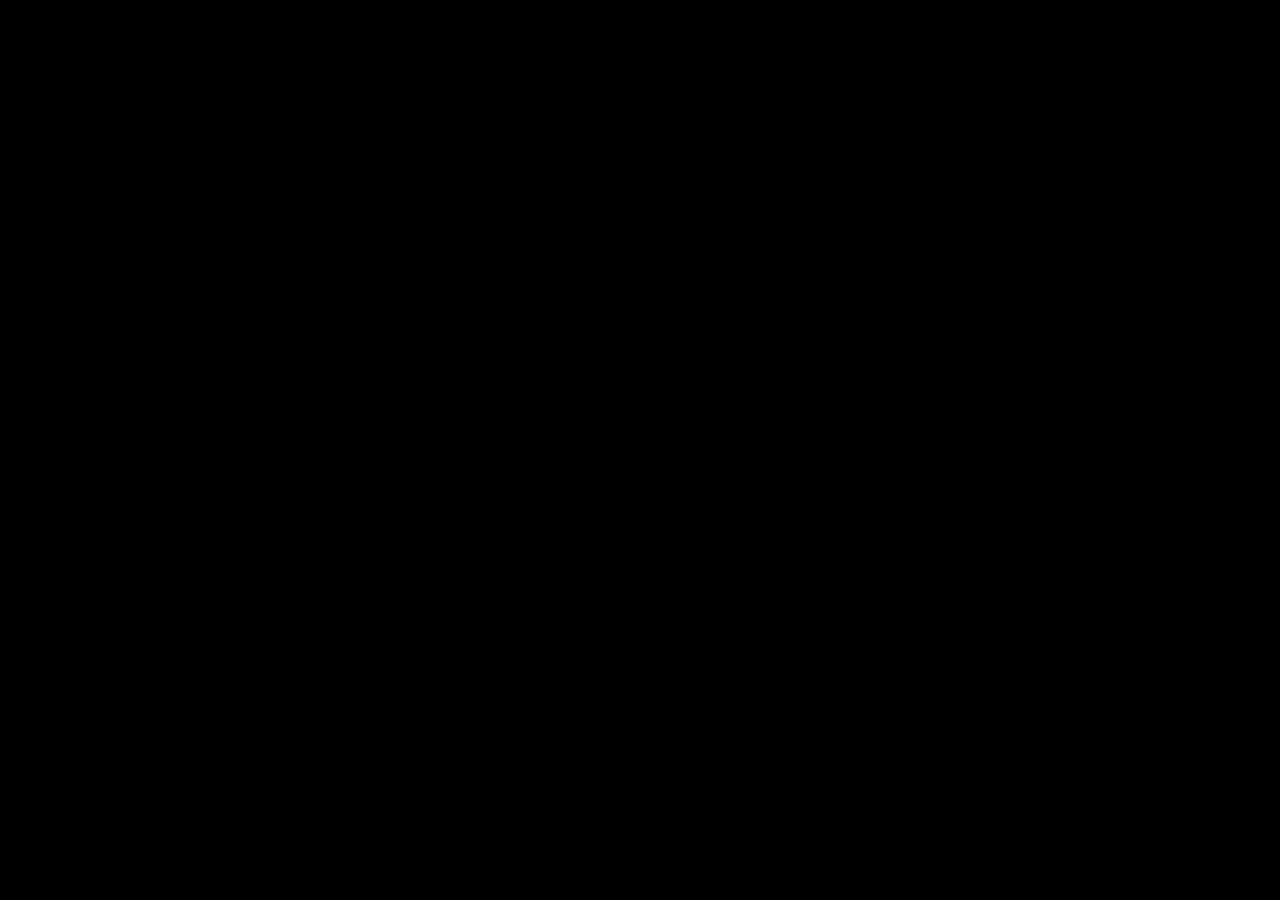
==== closed-captions/index.html @ 91b670d4 "subtitles" ====
<!DOCTYPE html>
<html>
<head>
	<meta charset="utf-8">
	<meta http-equiv="X-UA-Compatible" content="IE=edge">
	<title>Closed Captions</title>
	<meta name="viewport" content="width=device-width, initial-scale=1">
	<link rel="stylesheet" href="https://fonts.typotheque.com/WF-023273-010687.css"> 
	<link rel="stylesheet" href="css.css">
</head>
<body>
	<!-- <iframe width="560" height="315" src="https://www.youtube.com/embed/vrP-_T-h9YM" frameborder="0" allow="accelerometer; autoplay; encrypted-media; gyroscope; picture-in-picture" allowfullscreen></iframe> -->
	<div id="video-placeholder"></div>
	<div id="closed-captions">
		<p class="voice1">
			Officer K D 6 - 3 . 7. Let’s begin. Ready?
		</p>
		<p class="voice2">
			Yes, sir
		</p>
		<p class="voice1">
			Recite your baseline.
		</p>
		<p class="voice2">
			And blood-black nothingness began to spin
		</p>
		<p class="voice2">
			A system of cells interlinked within cells,
		</p>
		<p class="voice2">
			interlinked within cells, interlinked within one stem.
		</p>
		<p class="voice3">
			Fuck off, skin-job!
		</p>
		<p class="voice2">
			And dreadfully distinct against the dark, a tall white fountain played...
		</p>
		<p class="voice1">
			Cells.
		</p>
		<p class="voice2">
			Cells.
		</p>
		<p class="voice1">
			Have you ever been in an institution?
		</p>
		<p class="voice1">
			Cells.
		</p>
		<p class="voice2">
			Cells.
		</p>
		<p class="voice1">
			Do they keep you in a cell?
		</p>
		<p class="voice1">
			Cells.
		</p>
		<p class="voice2">
			Cells.
		</p>
		<p class="voice1">
			When you're not performing your duties, do they keep you in a little box?
		</p>
		<p class="voice1">
			Cells.
		</p>
		<p class="voice2">
			Cells.
		</p>
		<p class="voice1">
			Interlinked.
		</p>
		<p class="voice2">
			Interlinked.
		</p>
		<p class="voice1">
			What's it like to hold the hand of someone you love?
		</p>
		<p class="voice1">
			Interlinked.
		</p>
		<p class="voice2">
			Interlinked.
		</p>
		<p class="voice1">
			Did they teach you how to feel, finger to finger?
		</p>
		<p class="voice1">
			Interlinked.
		</p>
		<p class="voice2">
			Interlinked.
		</p>
		<p class="voice1">
			Do you long for having your heart interlinked?
		</p>
		<p class="voice1">
			Interlinked.
		</p>
		<p class="voice2">
			Interlinked.
		</p>
		<p class="voice1">
			Do you dream about being interlinked?
		</p>
		<p class="voice2">
			Interlinked.
		</p>
		<p class="voice1">
			What's it like to hold your child in your arms?
		</p>
		<p class="voice1">
			Interlinked.
		</p>
		<p class="voice2">
			Interlinked.
		</p>
		<p class="voice1">
			Do you feel that there's a part of you that's missing?
		</p>
		<p class="voice1">
			Interlinked.
		</p>
		<p class="voice2">
			Interlinked.
		</p>
		<p class="voice1">
			Within cells interlinked.
		</p>
		<p class="voice2">
			Within cells interlinked.
		</p>
		<p class="voice1">
			Why don't you say that three times: "within cells interlinked"
		</p>
		<p class="voice2">
			Within cells interlinked.
		</p>
		<p class="voice2">
			Within cells interlinked.
		</p>
		<p class="voice2">
			Within cells interlinked.
		</p>
		<p class="voice4">
			We're done.
		</p>
		<p class="voice4">
			Constant K.
		</p>
		<p class="voice4">
			You can pick up your bonus.
		</p>
		<p class="voice2">
			Thank you, sir.
		</p>


		<p class="voice1">Cells</p>
		<p class="voice2">Cells</p>
		<p class="voice1">Have you ever been in an institution. Cells</p>
		<p class="voice2">Cells</p>
		<p class="voice1">When you're not performing your duties, do they keep you in a little box? Cells.</p>
		<p class="voice2">Cells</p>
		<p class="voice1">Interlinked. What’s it like to hold the hand of someone you love?</p>
		<p class="voice1">Interlinked </p>
		<p class="voice2">Interlinked</p>
		<p class="voice1">Within cells interlinked</p>
		<p class="voice2">Within cells interlinked</p>
		<p class="voice1">Dreadfully</p>
		<p class="voice2">Dreadfully</p>
		<p class="voice1">What's it like to be filled with dread? Dreadfully</p>
		<p class="voice2">Dreadfully</p>
		<p class="voice1">Do you like being separated from other people? Distinct</p>
		<p class="voice2">Distinct</p>
		<p class="voice1">Dreadfully distinct</p>
		<p class="voice2">Dreadfully distinct</p>
		<p class="voice1">Dark</p>
		<p class="voice2">Dark</p>
		<p class="voice1">Within cells interlinked</p>
		<p class="voice2">Within cells interlinked</p>
		<p class="voice1">Withing one stem</p>
		<p class="voice2">Withing one stem</p>
		<p class="voice1">And dreadfully distinct</p>
		<p class="voice2">And dreadfully distinct</p>
		<p class="voice1">Against the dark</p>
		<p class="voice2">Against the dark</p>
		<p class="voice1">A tall white fountain played</p>
		<p class="voice2">A tall white fountain played</p>
		<p class="voice1">You're not even close to baseline</p>

	</div>
	
	<script src="https://www.youtube.com/iframe_api"></script>
	<script>var captions = new Array();</script>
	<script src="captions.js"></script>
	<script>var sounds = new Array();</script>
	<script src="sounds.js"></script>
	<script src="yt.js"></script>
	</body>
</html>
---- closed-captions/css.css ----
/* **********************************************
Basic mechanics
Hide all paragraphs by default
Show them when they receive the class 'on'
Hide them when they receive the class 'off' 
Feel free to adjust the defaults to your needs.
********************************************** */

body {
	background-color: black;
	text-align: center;
}

p {
	color: white;
}

#closed-captions p {
	opacity: 0;
	transition: .05s;
	position: absolute;
	margin: 0 auto;
}
#closed-captions .on {
	opacity: 1;
}
#closed-captions .off {
	transition: .2s;
	opacity: 0;
}

/* Onzichtbare computer man  */
.voice1 {
	font-family: "brenner mono";
	font-style: normal;
	font-weight: 600;
	padding-left: 20%;
}

/* Officer KD6-3.7 */
.voice2 {
	font-family: "brenner sans";
	font-style: normal;
	font-weight: 400;
	padding-left: 60%;
	text-align: right;
	width: 20rem;
}

 /* Man in de gang */
.voice3 {
	font-family: "brenner sans";
	font-style: italic;
	font-weight: 200;
	width: 104rem;
}

/* Laatste stem */
.voice4 {
	font-family: "brenner sans";
	font-style: italic;
	font-weight: 200;
	width: 104rem;
}

/* **********************************************
The first paragraph, with extended timing for 
	all siblings. Basically what it does is that
	it shows the text after a delay, which 
	corresponds with the time that the word is
	spoken.
You probably want to change the styling.
********************************************** */
  /* .p0 span {
	opacity: 0;
	font-family: brenner;
}
.p0.on span:first-of-type {
	opacity: 1;
	transition: 0s;
	font-family: "brenner sans";
	font-style: normal;
	font-weight: 800; */
/* }
.p0.on span:nth-of-type(2) {
	opacity: 1;
	transition: 0s;
	margin-right: -.25em;
	font-family: "brenner sans";
	font-style: normal;
	font-weight: 800;
}
.p0.on span:nth-of-type(3) {
	opacity: 1;
	transition: 0s;
	margin-right: -.25em;
	font-family: "brenner sans";
	font-style: normal;
	font-weight: 800;
}
.p0.on span:nth-of-type(4) {
	opacity: 1;
	transition: 0s;
	margin-right: -.25em;
	font-family: "brenner sans";
	font-style: normal;
	font-weight: 800;
}
.p0.on span:nth-of-type(5) {
	opacity: 1;
	transition: 0s;
	margin-right: -.25em;
	font-family: "brenner sans";
	font-style: normal;
	font-weight: 800;
}
.p0.on span:nth-of-type(6) {
	opacity: 1;
	transition: 0s;
	margin-right: -.25em;
	font-family: "brenner sans";
	font-style: normal;
	font-weight: 800;
}
.p0.on span:nth-of-type(7) {
	opacity: 1;
	transition: 0s;
	margin-right: -.25em;
	font-family: "brenner sans";
	font-style: normal;
	font-weight: 800;
}
.p0.on span:nth-of-type(8) {
	opacity: 1;
	transition: 0s;
	font-family: "brenner sans";
	font-style: normal;
	font-weight: 800;
}
.p0.on span:nth-of-type(9) {
	opacity: 1;
	transition: 0s;
	font-family: "brenner sans";
	font-style: normal;
	font-weight: 800;
}
.p0.on span:nth-of-type(10) {
	opacity: 1;
	transition: 0s;
	font-family: "brenner sans";
	font-style: normal;
	font-weight: 800;
}
.p0.on span:nth-of-type(11) {
	opacity: 1;
	transition: 0s;
	font-family: "brenner sans";
	font-style: normal;
	font-weight: 800;
}  */
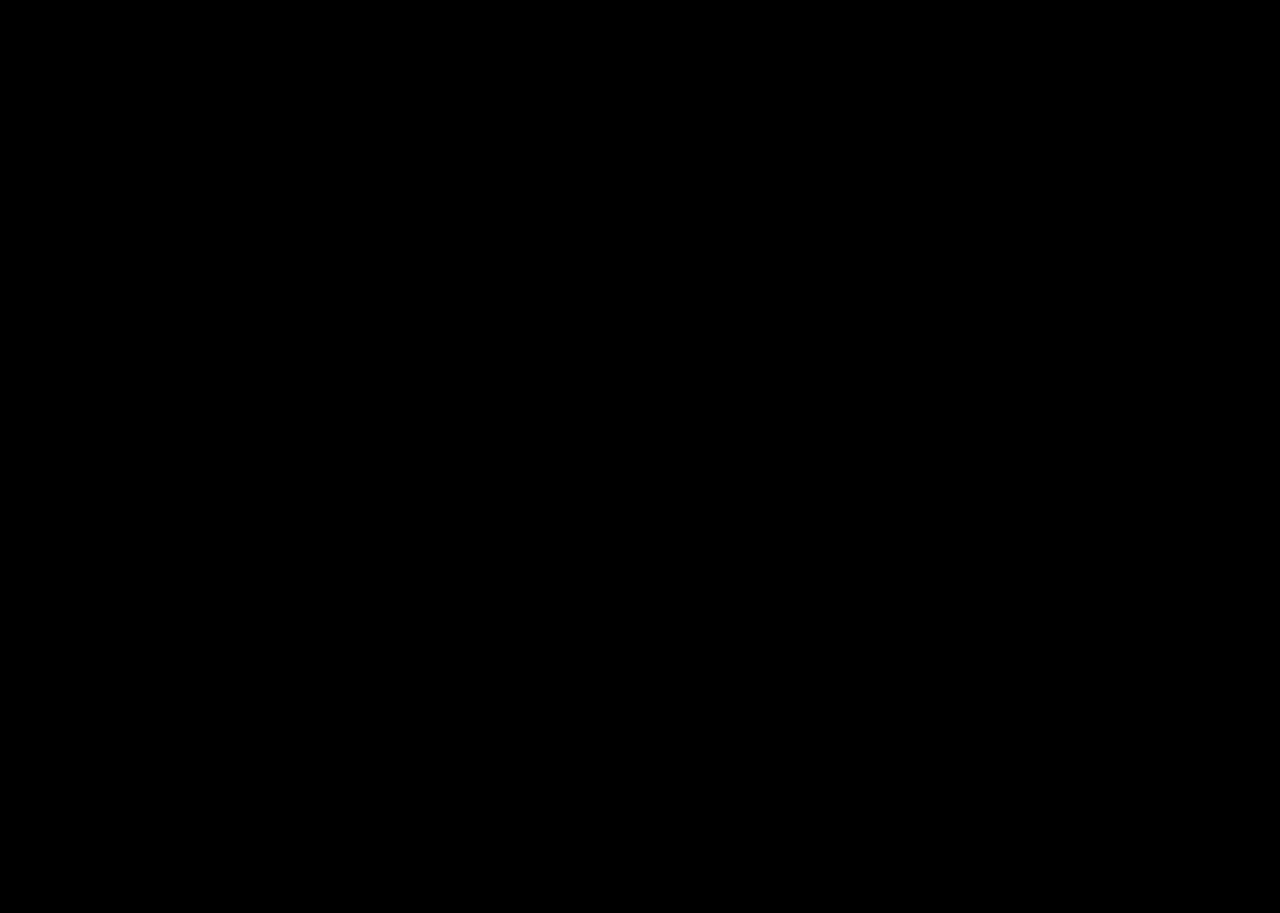
==== commit e89e70e5: "animations" ====
--- a/closed-captions/index.html
+++ b/closed-captions/index.html
@@ -31,7 +31,7 @@
 			interlinked within cells, interlinked within one stem.
 		</p>
 		<p class="voice3">
-			Fuck off, skin-job!
+			Whispering: Fuck off, skin-job.
 		</p>
 		<p class="voice2">
 			And dreadfully distinct against the dark, a tall white fountain played...
@@ -189,9 +189,23 @@
 		<p class="voice2">Against the dark</p>
 		<p class="voice1">A tall white fountain played</p>
 		<p class="voice2">A tall white fountain played</p>
-		<p class="voice1">You're not even close to baseline</p>
+		<p class="voice4">You're not even close to baseline</p>
 
 	</div>
+<div id="sounds" >
+	<p class="nummer1"> [Dramatic instrumental]</p>
+	<p class="nummer2"> [Low alarm]</p>
+	<p class="nummer3"> [High beep]</p>
+	<p class="nummer4"> [Low bass]</p>
+	<p class="nummer5"> [High beep]</p>
+	<p class="nummer6"> [Low beep]</p>
+	<p class="nummer7"> [High beep]</p>
+	<p class="nummer8"> [Low bass]</p>
+	<p class="nummer9"> [High beep]</p>
+	<p class="nummer10"> [Annoying beep]</p>
+	<p class="nummer11"> [Remarkably quiet]</p>
+	<p class="nummer12"> [exciting wavy notes]</p>
+</div>
 	
 	<script src="https://www.youtube.com/iframe_api"></script>
 	<script>var captions = new Array();</script>
--- a/closed-captions/css.css
+++ b/closed-captions/css.css
@@ -29,12 +29,25 @@
 	opacity: 0;
 }
 
+/* Video in midden van beeld
+#video-placeholder {
+    position: absolute;
+    top: 0;
+    bottom: 0;
+    left: 0;
+    right: 0;
+    margin: auto;
+} */
+
 /* Onzichtbare computer man  */
 .voice1 {
 	font-family: "brenner mono";
 	font-style: normal;
 	font-weight: 600;
-	padding-left: 20%;
+	font-size: 1.4rem;
+	position: absolute;
+	text-align: center;
+	width: 100%
 }
 
 /* Officer KD6-3.7 */
@@ -42,9 +55,10 @@
 	font-family: "brenner sans";
 	font-style: normal;
 	font-weight: 400;
-	padding-left: 60%;
-	text-align: right;
-	width: 20rem;
+	font-size: 1.2rem;
+	position: absolute;
+	text-align: center;
+	width: 100%;
 }
 
  /* Man in de gang */
@@ -52,7 +66,10 @@
 	font-family: "brenner sans";
 	font-style: italic;
 	font-weight: 200;
-	width: 104rem;
+	font-size: 1.2rem;
+	position: absolute;
+	text-align: center;
+	width: 100%
 }
 
 /* Laatste stem */
@@ -60,7 +77,142 @@
 	font-family: "brenner sans";
 	font-style: italic;
 	font-weight: 200;
-	width: 104rem;
+	font-size: 1.2rem;
+	position: absolute;
+	text-align: center;
+	width: 100%;
+}
+
+/* Within cells interliked 3x achter elkaar */
+#closed-captions p:nth-of-type(42) {
+    top: 93%;
+}
+
+#closed-captions p:nth-of-type(43) {
+    top: 96%;
+}
+
+#closed-captions p:nth-of-type(44) {
+    top: 99%;
+}
+
+/* Sounds */
+#sounds p {
+    opacity: 0;
+    text-align: center;
+    width: 100%;
+    position: absolute;
+	top: 55%;
+    color: lightsalmon;
+    font-family: "Brenner sans";
+    font-size: 1.2em;
+}
+
+@keyframes first {
+    0% {
+        opacity: 1
+    }
+
+    90% {
+        opacity: 1;
+    }
+
+    100% {
+        opacity: 0;
+    }
+}
+
+.sound0 #sounds .nummer1 {
+	animation: first 8s;
+}
+
+.sound1 #sounds .nummer2 {
+	animation: first 1.5s;
+}
+
+.sound2 #sounds .nummer3 {
+	animation: first 1.5s;
+}
+
+.sound3 #sounds .nummer4 {
+	animation: first 1.5s;
+}
+
+.sound4 #sounds .nummer5 {
+	animation: first 0.5s;
+	box-shadow: 0 0 10px 10px orange;
+}
+
+.sound6 #sounds .nummer6 {
+	animation: first 1.5s;
+}
+
+.sound7 #sounds .nummer7 {
+	animation: first 1.5s;
+	box-shadow: 0 0 10px 10px orange;
+}
+
+.sound8 #sounds .nummer8 {
+	animation: first 1s;
+}
+
+.sound9 #sounds .nummer9 {
+	animation: first 1.5s;
+	box-shadow: 0 0 10px 10px orange;
+}
+
+.sound10 #sounds .nummer10 {
+	animation: first 43s;
+}
+
+.sound11 #sounds .nummer11 {
+	animation: first 10s;
+}
+
+.sound12 #sounds .nummer12 {
+	animation: first 40s;
+}
+
+@keyframes zoom {
+	0% {
+		transform: scale(1, 1);
+	}
+	50% {
+		transform: scale(1.2, 1.2);
+	}
+	100% {
+		transform: scale(1.5, 1.5);
+	}
+}
+
+.sound10 {
+	animation: zoom;
+	animation-duration: 41s;
+}
+
+@keyframes alarmshake{
+	0% {
+		transform: translate(0);
+	}
+	20%,
+	40%,
+	60%,
+	80%{
+		transform: translate(.8em);
+	}
+	10%,
+	30%,
+	50%{
+		transform: translate(-.2em);
+	}
+	70%,
+	100%{
+		transform: translate(0);
+	}
+}
+
+.sound1 iframe {
+	animation: alarmshake.8s ease-in;
 }
 
 /* **********************************************
